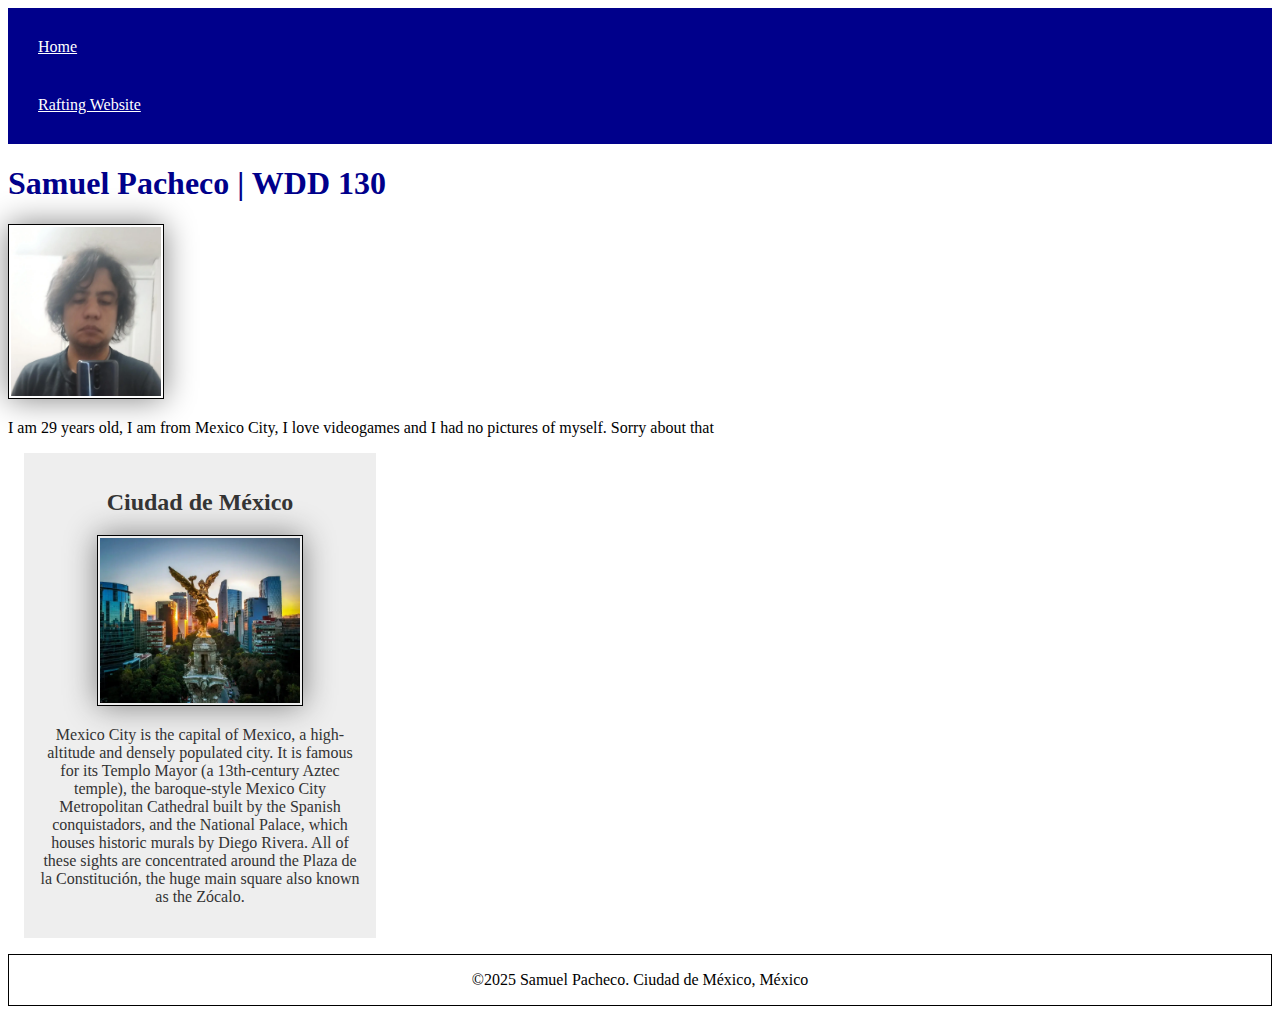
==== index.html @ 8d94a445 "correction" ====
<!DOCTYPE html>
<html lang="en-US">
    <head>
        <title>Samuel Pacheco | WDD 130</title>
        <meta name="description" content="Samuel Pacheco, Web Fundamentals. Home page of WDD130">            
        <meta name="author" content="Samuel Pacheco">
        <link rel="stylesheet" href="styles/styles.css">
        <meta charset="utf-8">   
        <meta name="viewport" content="width=device-width,initial-scale=1.0">
    </head>
    <body>
        <header>
            <nav>
                <a href="#">Home</a>
                <a href="wwr/">Rafting Website</a>
            </nav>
        </header>        
        <main>
            <h1>Samuel Pacheco | WDD 130</h1>
            <img src="images/profile.webp" alt="Hello, I amSamuel Pacheco" width="200">
            <p>I am 29 years old, I am from Mexico City, I love videogames and I had no pictures of myself. Sorry about that</p>
        </main>
        <aside>
            <h2>Ciudad de México</h2>
            <img src="images/cdmx.webp" alt="Center of Mexico City">
            <p>Mexico City is the capital of Mexico, a high-altitude and densely populated city. It is famous for its Templo Mayor (a 13th-century Aztec temple), the baroque-style Mexico City Metropolitan Cathedral built by the Spanish conquistadors, and the National Palace, which houses historic murals by Diego Rivera. All of these sights are concentrated around the Plaza de la Constitución, the huge main square also known as the Zócalo.</p>
        </aside>
        <footer>
            <p>&copy;2025 Samuel Pacheco. Ciudad de México, México</p>
        </footer>
    </body>
</html>
---- styles/styles.css ----
nav {
    background-color: darkblue;
    padding: 10px;
}
nav a {
    color: white;
    display: block;
    padding: 20px;
}
h1 {
    color: darkblue;
}
img {
    width: 150px;
    height: auto;
    border: 1px solid black;
    padding: 2px;
    box-shadow: 0 0 30px gray;
}
p {
    padding: 10px;
}
main {
    max-width: 840px;
}
aside {
    width: 20rem;
    margin: 1rem;
    border: 1px solid rgb(0, 0, 0/0.2);
    padding: 1rem;
    background-color: #eee;
    color: #333;
    text-align: center;    
}
aside img {
    width: 200px;
    height: auto;
}
main img {
    width: 150px;
    height: auto;
}
p {padding: 0px;}
footer {
    margin-top: 15px;
    border: 1px solid #000;
    text-align: center;
}
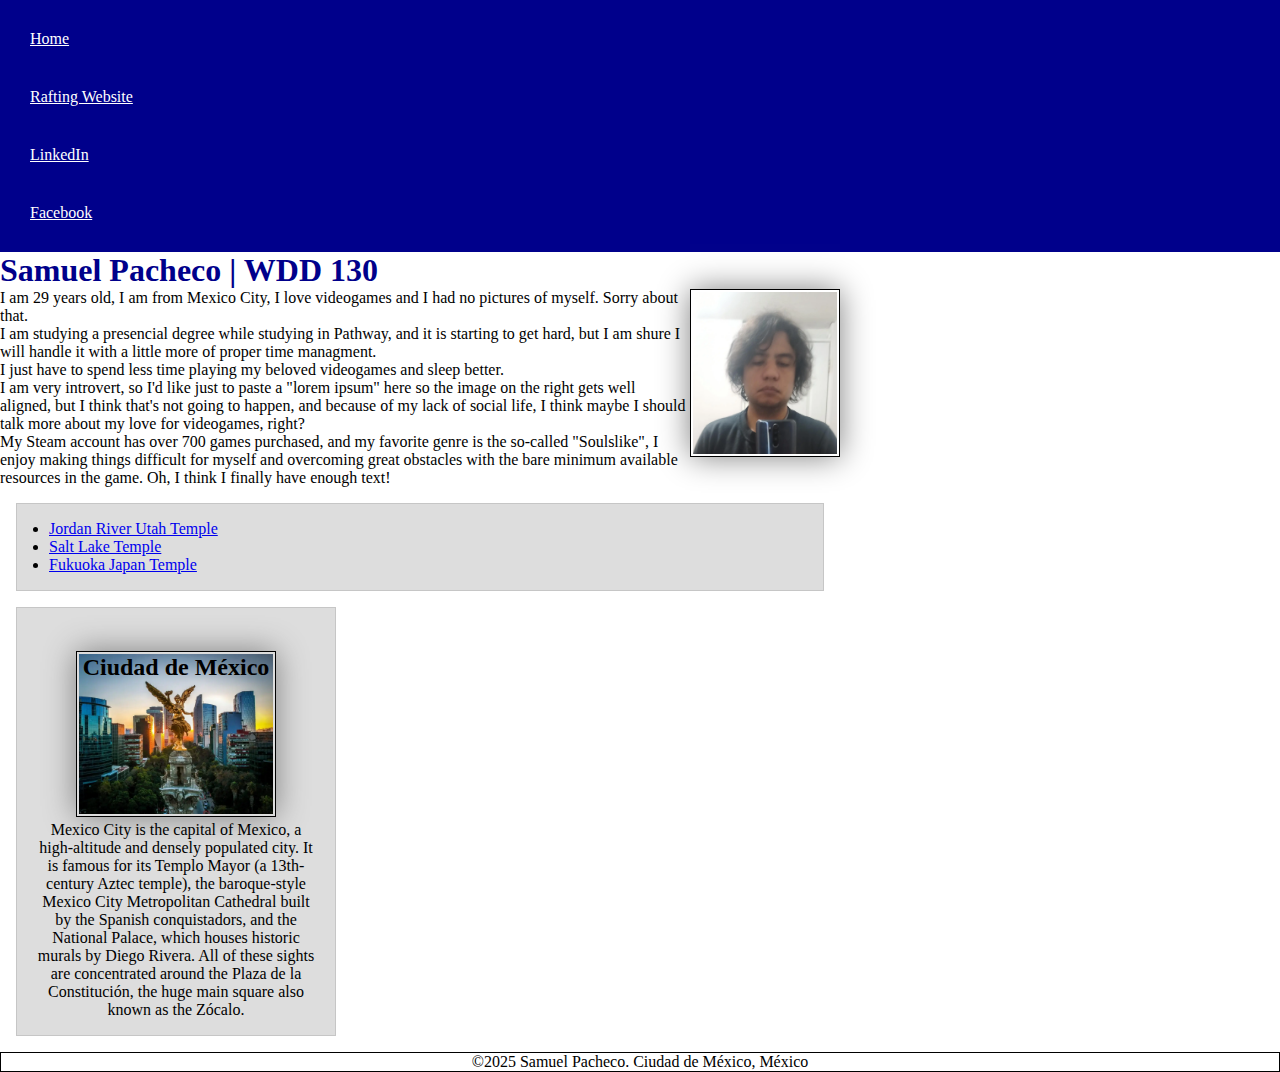
==== commit f692abdb: "w2 end" ====
--- a/index.html
+++ b/index.html
@@ -9,18 +9,30 @@
         <meta name="viewport" content="width=device-width,initial-scale=1.0">
     </head>
     <body>
+        <div class="callout larger reference"></div>
         <header>
             <nav>
                 <a href="#">Home</a>
                 <a href="wwr/">Rafting Website</a>
+                <a href="https://www.linkedin.com/in/samuel-pacheco-49a906316/">LinkedIn</a>
+                <a href="https://www.facebook.com">Facebook</a>
             </nav>
         </header>        
         <main>
             <h1>Samuel Pacheco | WDD 130</h1>
             <img src="images/profile.webp" alt="Hello, I amSamuel Pacheco" width="200">
-            <p>I am 29 years old, I am from Mexico City, I love videogames and I had no pictures of myself. Sorry about that</p>
+            <p>I am 29 years old, I am from Mexico City, I love videogames and I had no pictures of myself. Sorry about that.</p>
+            <p>I am studying a presencial degree while studying in Pathway, and it is starting to get hard, but I am shure I will handle it with a little more of proper time managment.</p>
+            <p>I just have to spend less time playing my beloved videogames and sleep better.</p>
+            <p>I am very introvert, so I'd like just to paste a "lorem ipsum" here so the image on the right gets well aligned, but I think that's not going to happen, and because of my lack of social life, I think maybe I should talk more about my love for videogames, right?</p>
+            <p>My Steam account has over 700 games purchased, and my favorite genre is the so-called "Soulslike", I enjoy making things difficult for myself and overcoming great obstacles with the bare minimum available resources in the game. Oh, I think I finally have enough text!</p>
+            <ul class="box indent">
+                <li><a href="https://www.churchofjesuschrist.org/temples/details/jordan-river-utah-temple?lang=eng" target="_blank">Jordan River Utah Temple</a></li>
+                <li><a href="https://www.churchofjesuschrist.org/temples/details/salt-lake-temple?lang=eng"target="_blank">Salt Lake Temple</a></li>
+                <li><a href="https://www.churchofjesuschrist.org/temples/details/fukuoka-japan-temple?lang=eng"target="_blank">Fukuoka Japan Temple</a></li>
+            </ul>
         </main>
-        <aside>
+        <aside class="box">
             <h2>Ciudad de México</h2>
             <img src="images/cdmx.webp" alt="Center of Mexico City">
             <p>Mexico City is the capital of Mexico, a high-altitude and densely populated city. It is famous for its Templo Mayor (a 13th-century Aztec temple), the baroque-style Mexico City Metropolitan Cathedral built by the Spanish conquistadors, and the National Palace, which houses historic murals by Diego Rivera. All of these sights are concentrated around the Plaza de la Constitución, the huge main square also known as the Zócalo.</p>
@@ -29,4 +41,5 @@
             <p>&copy;2025 Samuel Pacheco. Ciudad de México, México</p>
         </footer>
     </body>
+    <!--Last modified jan/28/2025-->
 </html>--- a/styles/styles.css
+++ b/styles/styles.css
@@ -1,3 +1,11 @@
+:root {
+
+}
+*{
+    margin: 0;
+    padding: 0;
+    box-sizing: border-box;
+}
 nav {
     background-color: darkblue;
     padding: 10px;
@@ -25,24 +33,35 @@
 }
 aside {
     width: 20rem;
-    margin: 1rem;
-    border: 1px solid rgb(0, 0, 0/0.2);
-    padding: 1rem;
-    background-color: #eee;
-    color: #333;
     text-align: center;    
+}
+aside h2{
+    position: relative;
+    top: 30px;
 }
 aside img {
     width: 200px;
     height: auto;
 }
 main img {
+    float: right;
     width: 150px;
     height: auto;
 }
-p {padding: 0px;}
+p {padding: 0;}
 footer {
     margin-top: 15px;
     border: 1px solid #000;
     text-align: center;
+}
+/* Class selector */
+.box {
+    margin: 1rem;
+    border: 1px solid rgb(0, 0, 0,0.1);
+    padding: 1rem;
+    background-color: #ddd;
+    color: #000;
+}
+.indent{
+    padding-left: 2rem;
 }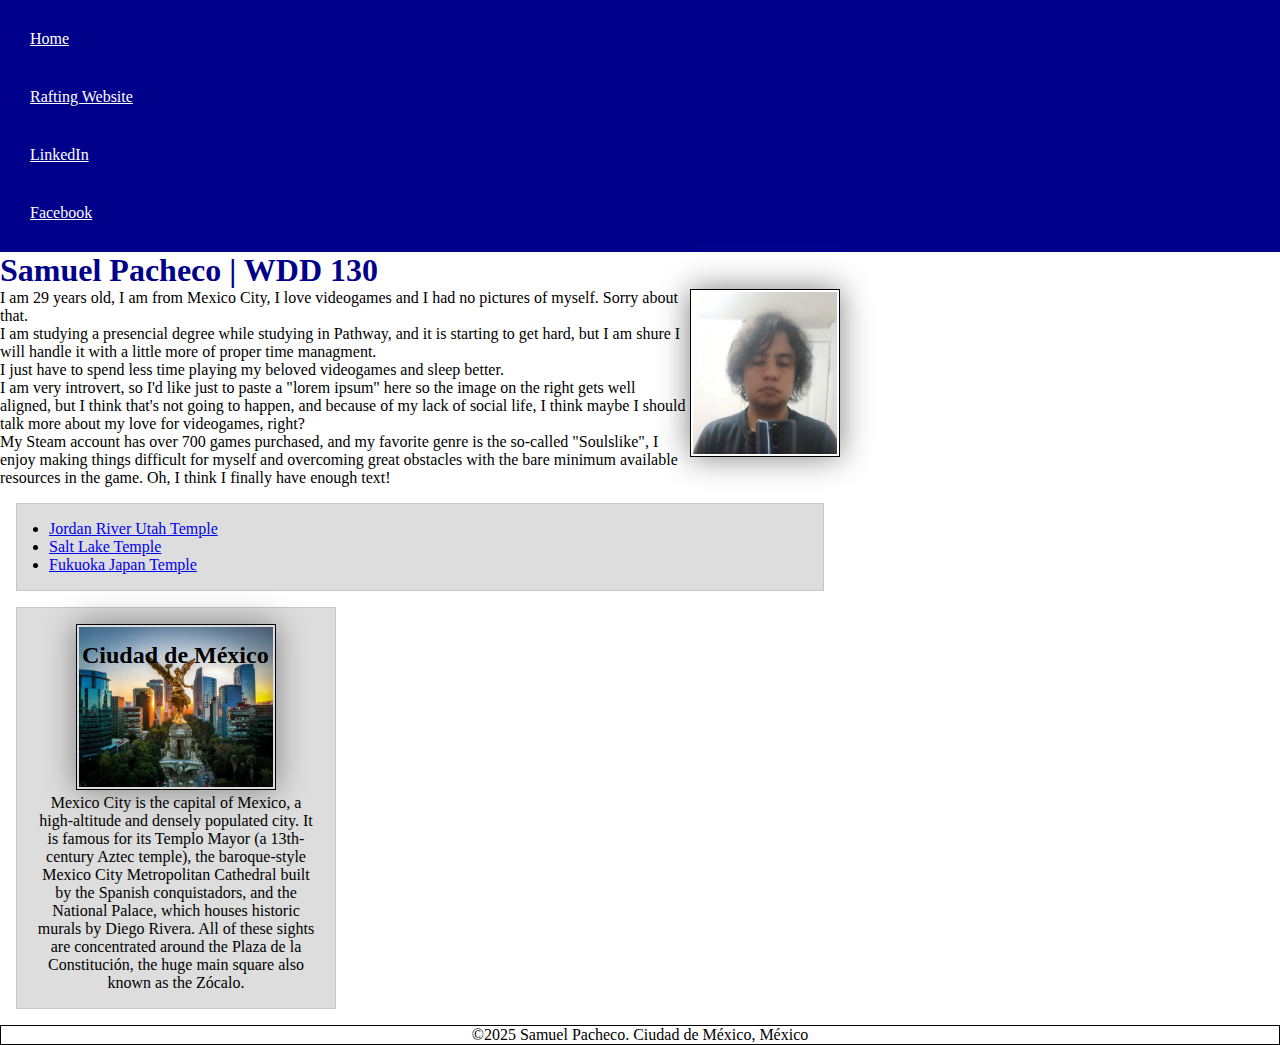
==== commit 6ec1118e: "week3" ====
--- a/index.html
+++ b/index.html
@@ -28,8 +28,8 @@
             <p>My Steam account has over 700 games purchased, and my favorite genre is the so-called "Soulslike", I enjoy making things difficult for myself and overcoming great obstacles with the bare minimum available resources in the game. Oh, I think I finally have enough text!</p>
             <ul class="box indent">
                 <li><a href="https://www.churchofjesuschrist.org/temples/details/jordan-river-utah-temple?lang=eng" target="_blank">Jordan River Utah Temple</a></li>
-                <li><a href="https://www.churchofjesuschrist.org/temples/details/salt-lake-temple?lang=eng"target="_blank">Salt Lake Temple</a></li>
-                <li><a href="https://www.churchofjesuschrist.org/temples/details/fukuoka-japan-temple?lang=eng"target="_blank">Fukuoka Japan Temple</a></li>
+                <li><a href="https://www.churchofjesuschrist.org/temples/details/salt-lake-temple?lang=eng" target="_blank">Salt Lake Temple</a></li>
+                <li><a href="https://www.churchofjesuschrist.org/temples/details/fukuoka-japan-temple?lang=eng" target="_blank">Fukuoka Japan Temple</a></li>
             </ul>
         </main>
         <aside class="box">
--- a/styles/styles.css
+++ b/styles/styles.css
@@ -36,8 +36,10 @@
     text-align: center;    
 }
 aside h2{
-    position: relative;
-    top: 30px;
+    position: absolute;
+    top: 642px;
+    left: 82px;
+
 }
 aside img {
     width: 200px;
@@ -54,7 +56,7 @@
     border: 1px solid #000;
     text-align: center;
 }
-/* Class selector */
+/* Class selectors */
 .box {
     margin: 1rem;
     border: 1px solid rgb(0, 0, 0,0.1);
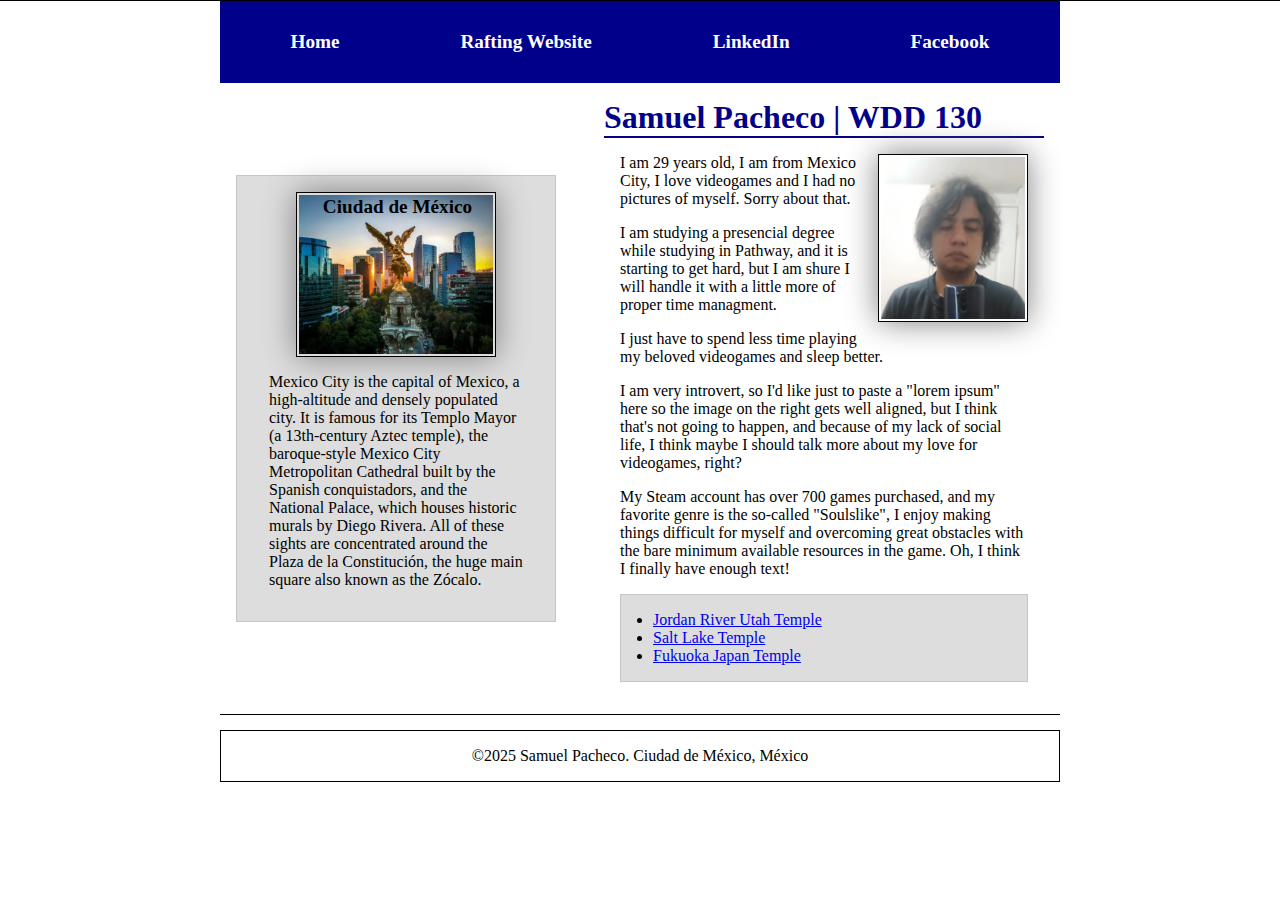
==== commit 62ccf85c: "5feb" ====
--- a/index.html
+++ b/index.html
@@ -13,33 +13,35 @@
         <header>
             <nav>
                 <a href="#">Home</a>
-                <a href="wwr/">Rafting Website</a>
+                <a href="wwr/about.html">Rafting Website</a>
                 <a href="https://www.linkedin.com/in/samuel-pacheco-49a906316/">LinkedIn</a>
                 <a href="https://www.facebook.com">Facebook</a>
             </nav>
-        </header>        
-        <main>
-            <h1>Samuel Pacheco | WDD 130</h1>
-            <img src="images/profile.webp" alt="Hello, I amSamuel Pacheco" width="200">
-            <p>I am 29 years old, I am from Mexico City, I love videogames and I had no pictures of myself. Sorry about that.</p>
-            <p>I am studying a presencial degree while studying in Pathway, and it is starting to get hard, but I am shure I will handle it with a little more of proper time managment.</p>
-            <p>I just have to spend less time playing my beloved videogames and sleep better.</p>
-            <p>I am very introvert, so I'd like just to paste a "lorem ipsum" here so the image on the right gets well aligned, but I think that's not going to happen, and because of my lack of social life, I think maybe I should talk more about my love for videogames, right?</p>
-            <p>My Steam account has over 700 games purchased, and my favorite genre is the so-called "Soulslike", I enjoy making things difficult for myself and overcoming great obstacles with the bare minimum available resources in the game. Oh, I think I finally have enough text!</p>
-            <ul class="box indent">
-                <li><a href="https://www.churchofjesuschrist.org/temples/details/jordan-river-utah-temple?lang=eng" target="_blank">Jordan River Utah Temple</a></li>
-                <li><a href="https://www.churchofjesuschrist.org/temples/details/salt-lake-temple?lang=eng" target="_blank">Salt Lake Temple</a></li>
-                <li><a href="https://www.churchofjesuschrist.org/temples/details/fukuoka-japan-temple?lang=eng" target="_blank">Fukuoka Japan Temple</a></li>
-            </ul>
-        </main>
-        <aside class="box">
-            <h2>Ciudad de México</h2>
-            <img src="images/cdmx.webp" alt="Center of Mexico City">
-            <p>Mexico City is the capital of Mexico, a high-altitude and densely populated city. It is famous for its Templo Mayor (a 13th-century Aztec temple), the baroque-style Mexico City Metropolitan Cathedral built by the Spanish conquistadors, and the National Palace, which houses historic murals by Diego Rivera. All of these sights are concentrated around the Plaza de la Constitución, the huge main square also known as the Zócalo.</p>
-        </aside>
+        </header>
+        <div class="grid">        
+            <main>
+                <h1>Samuel Pacheco | WDD 130</h1>
+                <img src="images/profile.webp" alt="Hello, I amSamuel Pacheco" width="200">
+                <p>I am 29 years old, I am from Mexico City, I love videogames and I had no pictures of myself. Sorry about that.</p>
+                <p>I am studying a presencial degree while studying in Pathway, and it is starting to get hard, but I am shure I will handle it with a little more of proper time managment.</p>
+                <p>I just have to spend less time playing my beloved videogames and sleep better.</p>
+                <p>I am very introvert, so I'd like just to paste a "lorem ipsum" here so the image on the right gets well aligned, but I think that's not going to happen, and because of my lack of social life, I think maybe I should talk more about my love for videogames, right?</p>
+                <p>My Steam account has over 700 games purchased, and my favorite genre is the so-called "Soulslike", I enjoy making things difficult for myself and overcoming great obstacles with the bare minimum available resources in the game. Oh, I think I finally have enough text!</p>
+                <ul class="box indent">
+                    <li><a href="https://www.churchofjesuschrist.org/temples/details/jordan-river-utah-temple?lang=eng" target="_blank">Jordan River Utah Temple</a></li>
+                    <li><a href="https://www.churchofjesuschrist.org/temples/details/salt-lake-temple?lang=eng" target="_blank">Salt Lake Temple</a></li>
+                    <li><a href="https://www.churchofjesuschrist.org/temples/details/fukuoka-japan-temple?lang=eng" target="_blank">Fukuoka Japan Temple</a></li>
+                </ul>
+            </main>
+            <aside class="box">
+                <h2>Ciudad de México</h2>
+                <img src="images/cdmx.webp" alt="Center of Mexico City">
+                <p>Mexico City is the capital of Mexico, a high-altitude and densely populated city. It is famous for its Templo Mayor (a 13th-century Aztec temple), the baroque-style Mexico City Metropolitan Cathedral built by the Spanish conquistadors, and the National Palace, which houses historic murals by Diego Rivera. All of these sights are concentrated around the Plaza de la Constitución, the huge main square also known as the Zócalo.</p>
+            </aside>
+        </div>
         <footer>
             <p>&copy;2025 Samuel Pacheco. Ciudad de México, México</p>
         </footer>
     </body>
-    <!--Last modified jan/28/2025-->
+    <!--Last modified feb/5/2025-->
 </html>--- a/styles/styles.css
+++ b/styles/styles.css
@@ -2,21 +2,56 @@
 
 }
 *{
-    margin: 0;
+    margin: 0 auto;
     padding: 0;
     box-sizing: border-box;
+}
+header,.grid, footer{
+    max-width: 840px;
 }
 nav {
     background-color: darkblue;
     padding: 10px;
+    display: flex;
+    justify-content: space-evenly;
+    align-items: center;
 }
 nav a {
+    display: block;
+    text-decoration: none;
+    font-size: 1.2rem;
+    font-weight: 700;
+    color: white;:root {
+
+}
+*{
+    margin: 0 auto;
+    padding: 0;
+    box-sizing: border-box;
+}
+header,.grid, footer{
+    max-width: 840px;
+}
+nav {
+    background-color: darkblue;
+    padding: 10px;
+    display: flex;
+    justify-content: space-evenly;
+    align-items: center;
+}
+nav a {
+    display: block;
+    text-decoration: none;
+    font-size: 1.2rem;
+    font-weight: 700;
     color: white;
     display: block;
     padding: 20px;
 }
 h1 {
+    display: block;
     color: darkblue;
+    border-bottom: 2px solid #070083;
 }
 img {
     width: 150px;
@@ -27,28 +62,36 @@
 }
 p {
     padding: 10px;
+    margin: 1rem;
 }
 main {
-    max-width: 840px;
+    grid-column: 2/3;
+    margin: 1rem;
 }
 aside {
     width: 20rem;
-    text-align: center;    
+    grid-column: 1/2;
+    grid-row: 1/2;
+    position: relative;
 }
 aside h2{
     position: absolute;
-    top: 642px;
-    left: 82px;
+    top: 20px;
+    left: 27%;
+    font-size: 1.2rem;
 
 }
 aside img {
+    display: block;
     width: 200px;
     height: auto;
 }
+
 main img {
     float: right;
     width: 150px;
     height: auto;
+    margin: 1rem;
 }
 p {padding: 0;}
 footer {
@@ -66,4 +109,84 @@
 }
 .indent{
     padding-left: 2rem;
-}+}
+.grid{
+    display: grid;
+    align-items: center;
+    grid-template-columns: 1fr 3fr;
+    grid-template-rows: auto;
+    gap: 1rem;
+}
+    padding: 20px;
+}
+h1 {
+    display: block;
+    color: darkblue;
+    border-bottom: 2px solid #070083;
+}
+img {
+    width: 150px;
+    height: auto;
+    border: 1px solid black;
+    padding: 2px;
+    box-shadow: 0 0 30px gray;
+}
+p {
+    padding: 0;
+    margin: 1rem;
+}
+main {
+    grid-column: 2/3;
+    margin: 1rem;
+}
+aside {
+    width: 20rem;
+    grid-column: 1/2;
+    grid-row: 1/2;
+    position: relative;
+}
+aside h2{
+    position: absolute;
+    top: 20px;
+    left: 27%;
+    font-size: 1.2rem;
+
+}
+aside img {
+    display: block;
+    width: 200px;
+    height: auto;
+}
+body div {
+    border-bottom: 1px solid black;
+}
+main img {
+    float: right;
+    width: 150px;
+    height: auto;
+    margin: 1rem;
+}
+footer {
+    margin-top: 15px;
+    border: 1px solid #000;
+    text-align: center;
+}
+/* Class selectors */
+.box {
+    margin: 1rem;
+    border: 1px solid rgb(0, 0, 0,0.1);
+    padding: 1rem;
+    background-color: #ddd;
+    color: #000;
+}
+.indent{
+    padding-left: 2rem;
+}
+.grid{
+    display: grid;
+    align-items: center;
+    grid-template-columns: 1fr 3fr;
+    grid-template-rows: auto;
+    gap: 1rem;
+    border-bottom: 1px solid black;
+}
